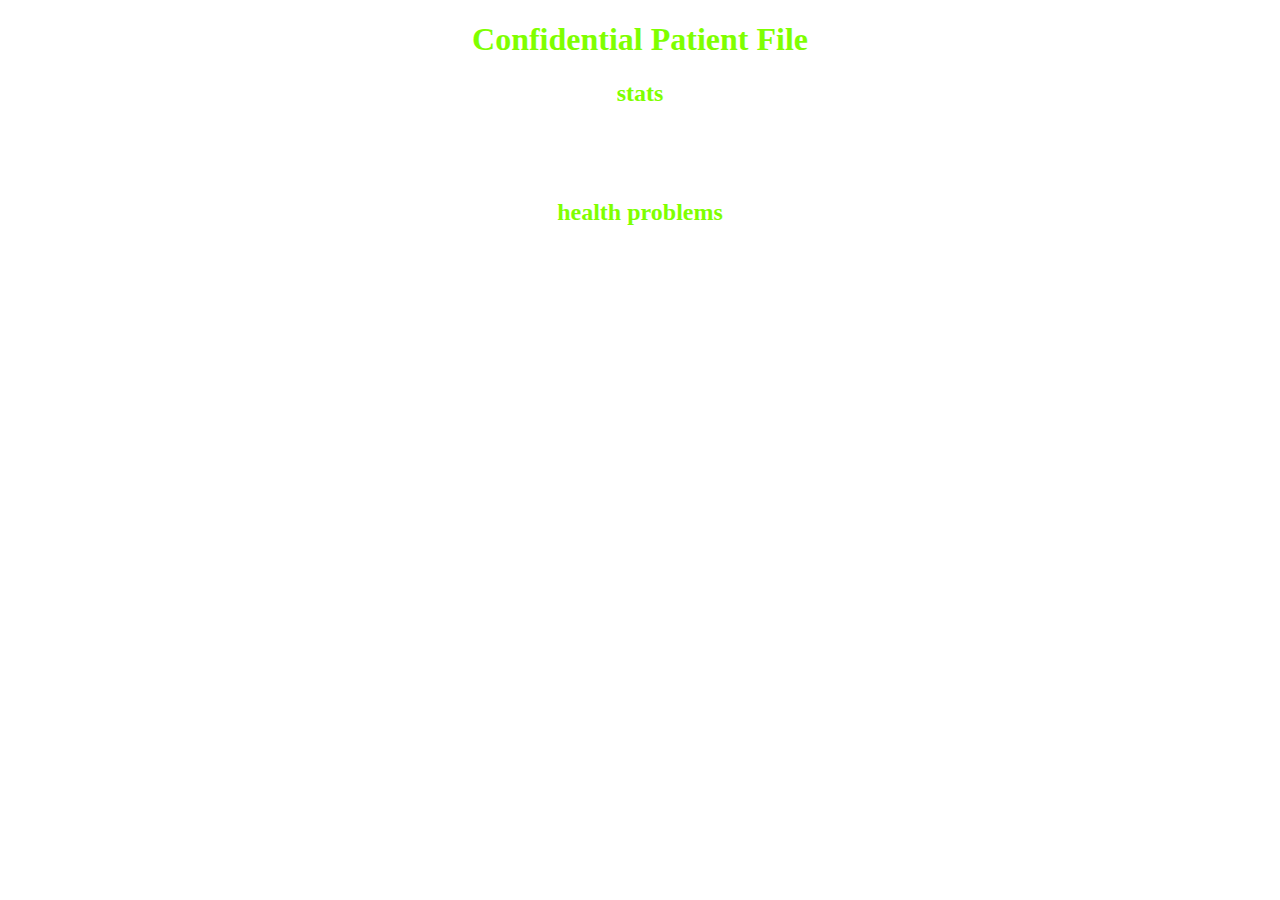
==== public/index.html @ 2ae22f94 "changed theme to patient file" ====
<!DOCTYPE html>

<html lang="en">
  <head>
    <meta charset="utf-8">
    <title>hypertext</title>
    <link rel="stylesheet" href="style.css">
    <script src="index.js"></script>
  </head>

  <body>
    <main>
      <h1>Confidential Patient File</h1>

      <section>
        <h2>stats</h2>
        <p class="invisible">no: 4783082791</p>
        <a class="invisible" href="">born in 2004</a>
        <a class="invisible">chronically online</a>
        <a class="invisible">Chinese</a>
      </section>

      <section>
        <h2>health problems</h2>
      </section>
    </main>
  </body>
</html>
---- public/style.css ----
body {
  color: chartreuse;
  width: 80%;
  height: 100%;
  margin: auto;
  text-align: center;
}

.invisible {
  color: white;
}

.invisible:hover {
  color: chartreuse;
}

.hide {
  display: none;
}
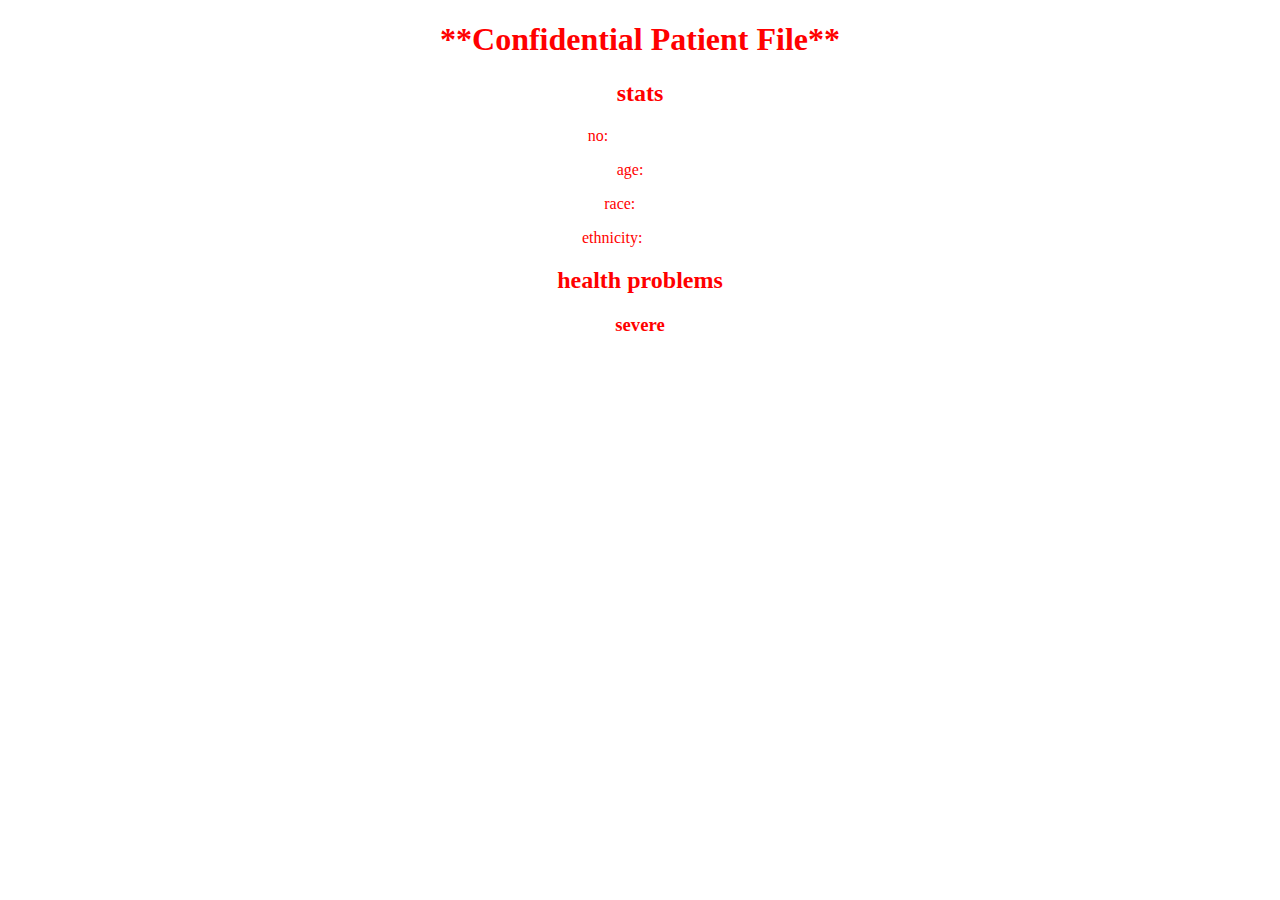
==== commit 7b668d01: "added a red theme" ====
--- a/public/index.html
+++ b/public/index.html
@@ -10,18 +10,21 @@
 
   <body>
     <main>
-      <h1>Confidential Patient File</h1>
+      <h1>**Confidential Patient File**</h1>
 
       <section>
         <h2>stats</h2>
-        <p class="invisible">no: 4783082791</p>
-        <a class="invisible" href="">born in 2004</a>
-        <a class="invisible">chronically online</a>
-        <a class="invisible">Chinese</a>
+        <p>no: <a>4783082791</a></p>
+        <p>age: <a>19</a></p>
+        <p>race: <a>Asian</a></p>
+        <p>ethnicity: <a href="https://youtu.be/HgOJpmP1zn0?si=M_LSCqf7TVI17oZU">Chinese</a></p>
       </section>
 
       <section>
         <h2>health problems</h2>
+        <h3>severe</h3>
+        <a>chronically online</a>
+
       </section>
     </main>
   </body>
--- a/public/style.css
+++ b/public/style.css
@@ -1,17 +1,17 @@
 body {
-  color: chartreuse;
-  width: 80%;
+  color: red;
+  width: 70%;
   height: 100%;
   margin: auto;
   text-align: center;
 }
 
-.invisible {
+a {
   color: white;
 }
 
-.invisible:hover {
-  color: chartreuse;
+a:hover {
+  color: red;
 }
 
 .hide {
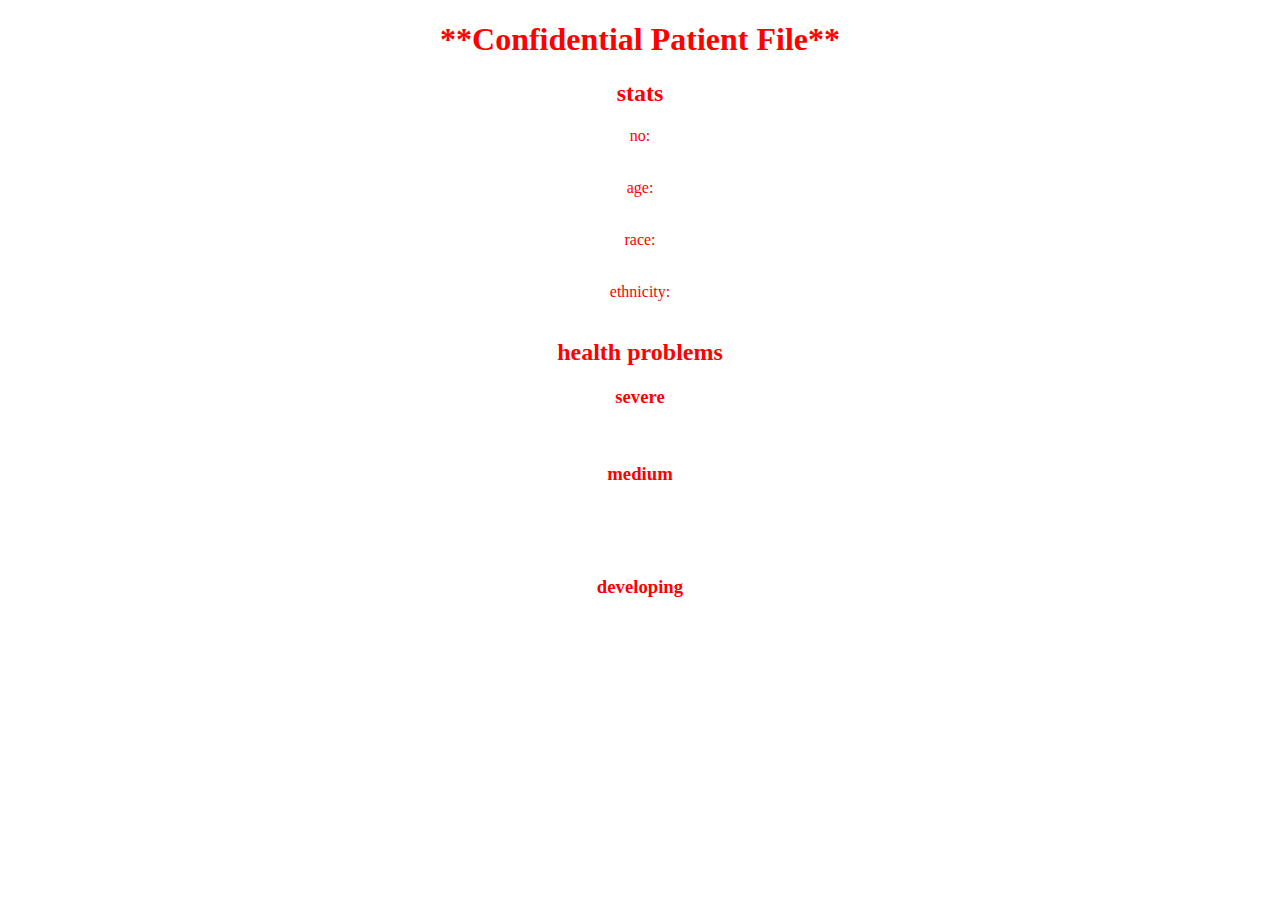
==== commit f2a129e0: "added more points" ====
--- a/public/index.html
+++ b/public/index.html
@@ -1,4 +1,9 @@
 <!DOCTYPE html>
+<!--
+  Sunny Tian
+  DXARTS 200
+  4-4-24
+-->
 
 <html lang="en">
   <head>
@@ -16,15 +21,26 @@
         <h2>stats</h2>
         <p>no: <a>4783082791</a></p>
         <p>age: <a>19</a></p>
-        <p>race: <a>Asian</a></p>
-        <p>ethnicity: <a href="https://youtu.be/HgOJpmP1zn0?si=M_LSCqf7TVI17oZU">Chinese</a></p>
+        <p>race: <a href="asian.html">Asian</a></p>
+        <p>ethnicity: <a href="chinese.html">Chinese</a></p>
       </section>
 
       <section>
         <h2>health problems</h2>
-        <h3>severe</h3>
-        <a>chronically online</a>
-
+        <div>
+          <h3>severe</h3>
+          <a>chronically online</a>
+        </div>
+        <div>
+          <h3>medium</h3>
+          <a>back pain</a>
+          <a>addition to minecraft</a>
+          <a>overeating</a>
+        </div>
+        <div>
+          <h3>developing</h3>
+          <a>Charli XCX obsession</a>
+        </div>
       </section>
     </main>
   </body>
--- a/public/style.css
+++ b/public/style.css
@@ -4,10 +4,12 @@
   height: 100%;
   margin: auto;
   text-align: center;
+  overflow-y: visible;
 }
 
 a {
   color: white;
+  display: block;
 }
 
 a:hover {
@@ -16,4 +18,22 @@
 
 .hide {
   display: none;
+}
+
+iframe {
+  margin-top: 30%;
+  margin-bottom: 30%;
+
+  mix-blend-mode: screen;
+
+}
+
+.chinese {
+  background-image: url("img/chinese.jpg");
+  background-size: 15%;
+}
+
+.asian {
+  background-image: url("img/dumpling.jpg");
+  background-size: 20%;
 }